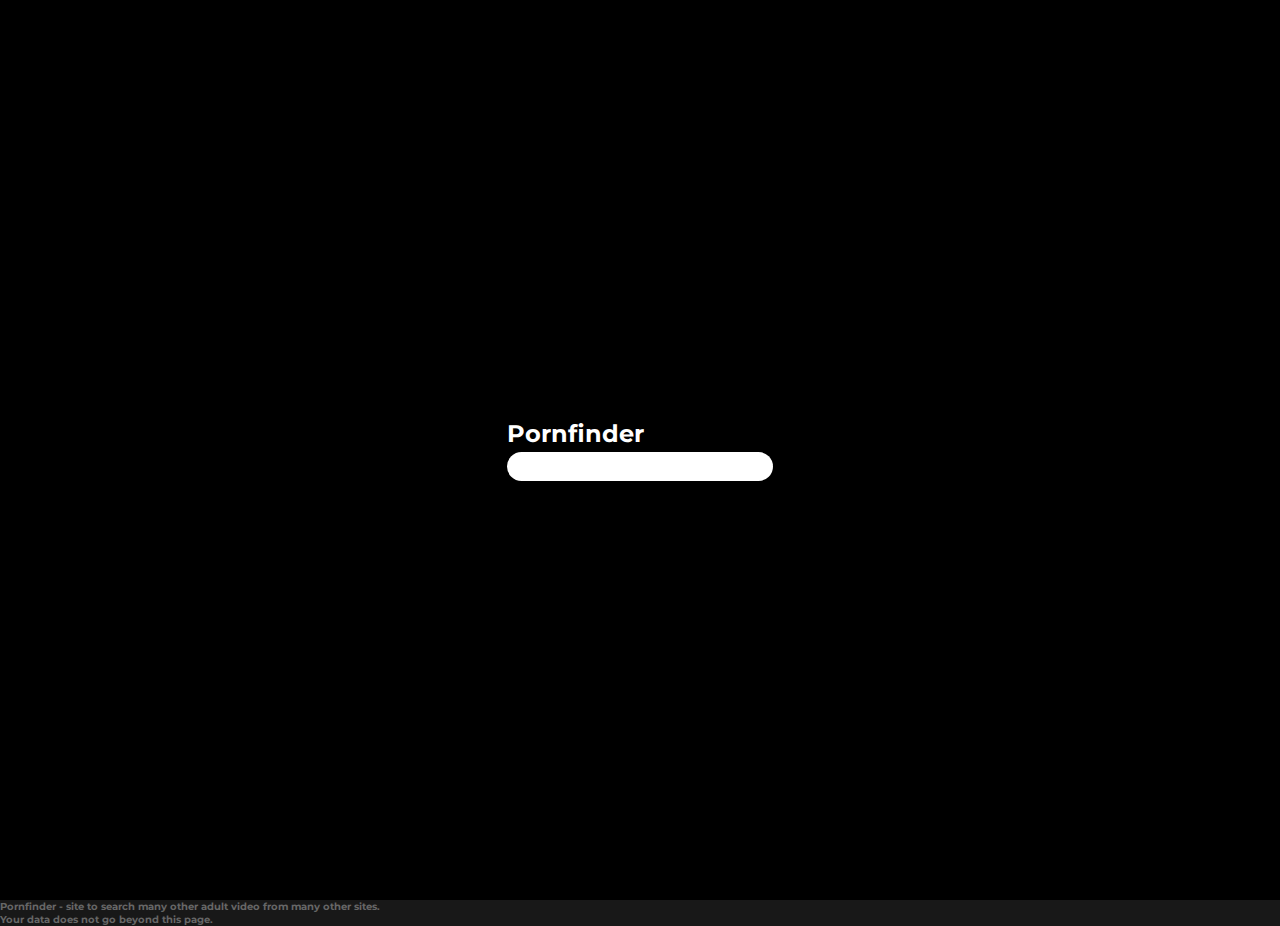
==== index.html @ 5f5fb8e8 "sw" ====
<!DOCTYPE html>
<html>
<head>
    <link href="https://fonts.googleapis.com/css?family=Montserrat&display=swap" rel="stylesheet"/>
    <link href="main.css" rel="stylesheet"/>
    <title>Pornfinder</title></head>
<body>
<div class="v4_2">
    <div class="v6_6">
        <div class="v6_8"><span class="v4_3">Pornfinder</span>
            <form id="os" action="onsearch/index.html" method="get">
                <label>
                    <label for="text"></label>
                    <input type="text" name="text" id="text" class="v4_4"/>
                </label>
            </form>
            <label>

            </label>

        </div>
    </div>
</div>
<footer style="background-color: #181818;color: #666;font-size: 10px;">
    Pornfinder - site to search many other adult video from many other sites.
    <br/>
    Your data does not go beyond this page.
</footer>
</body>
</html>
---- main.css ----
* {
  box-sizing: border-box;
}
.navbar {
  background-color: #333;
  overflow: hidden;
  position: fixed;
  bottom: 0;
  width: 100%;
  padding: 5px;
}
html, body {
  width: 100%;
  height: 100%;
  padding: 0;
  margin: 0;
  font-family: Montserrat, serif;
  font-weight: Bold;
  font-size: 24px;
}
.v4_2 {
  width: 100%;
  height: 100%;
  background: rgba(0,0,0,1);
  overflow: hidden;
}
.v6_6 {
  background: no-repeat center center;
  background-size: cover;
  opacity: 1;
  overflow: hidden;
  display: flex;
  align-items: center;
  justify-content: center;
  height: 100%;
  width: 100%;
}
.v6_8 {
  display: flex;
  flex-direction: column;
  /* располагать элементы по левую сторону, а не растягивать их по умолчанию */
  align-items: flex-start;
  opacity: 1;
  overflow: hidden;
}
.v4_3 {
  width: 136px;
  color: rgba(255,255,255,1);

  text-align: center;
}
.v6_7 {
  width: 266px;
  height: 29px;
  background-repeat: no-repeat;
  background-position: center center;
  background-size: cover;
  overflow: hidden;
}
.v4_4 {
  font-family: Montserrat, serif;
  border: 0;
  box-sizing: border-box; /** позволит добавить padding */
  outline: 0;
  padding: 10px;
  width: 266px;
  height: 29px;
  background: rgba(255,255,255,1);
  border-radius: 1488px;
  overflow: hidden;
}
.v4_5 {
  width: 262px;
  height: 25px;
  background: rgba(0,0,0,1);
  border-radius: 1488px;
  overflow: hidden;
}
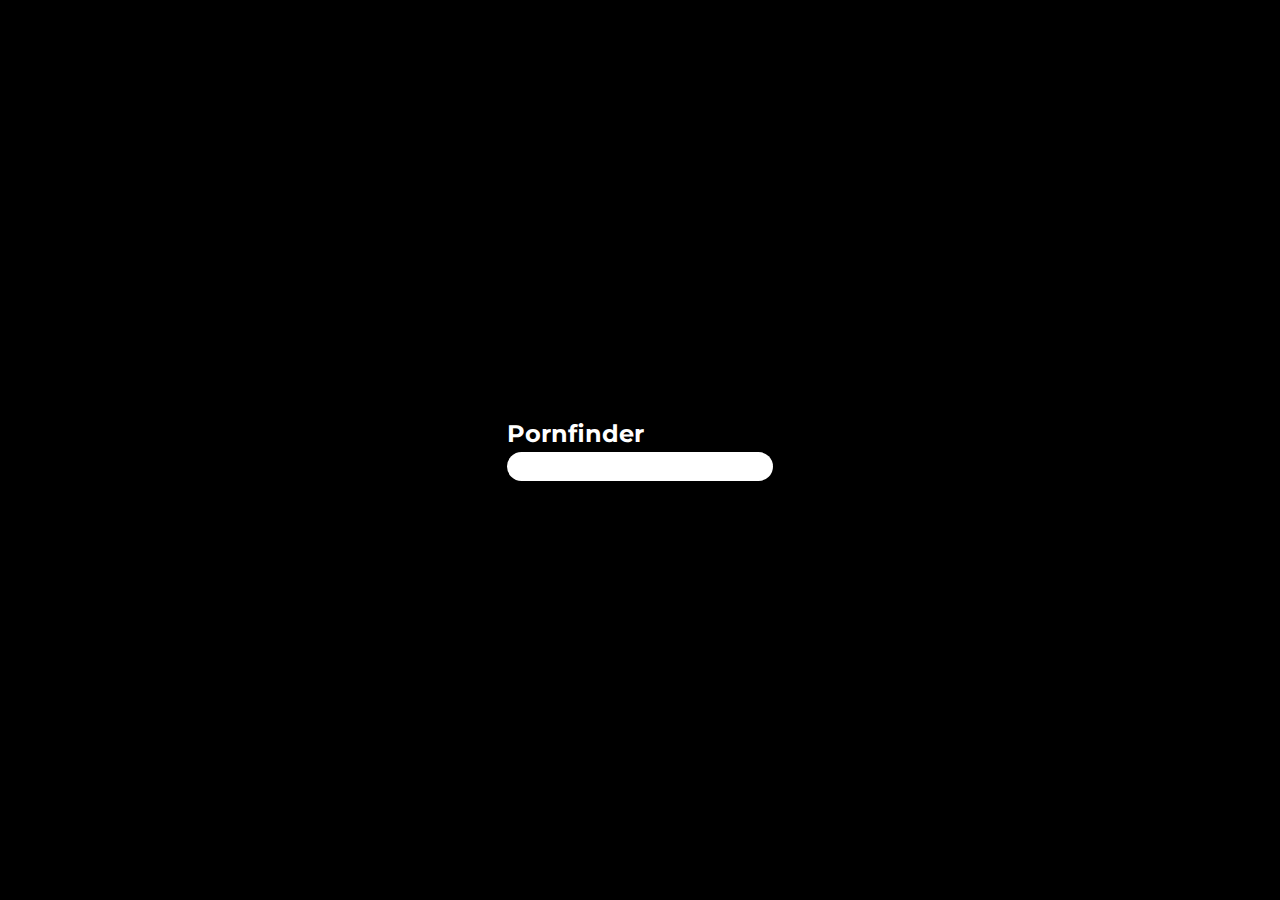
==== commit eb8ace89: "ju" ====
--- a/index.html
+++ b/index.html
@@ -21,10 +21,5 @@
         </div>
     </div>
 </div>
-<footer style="background-color: #181818;color: #666;font-size: 10px;">
-    Pornfinder - site to search many other adult video from many other sites.
-    <br/>
-    Your data does not go beyond this page.
-</footer>
 </body>
 </html>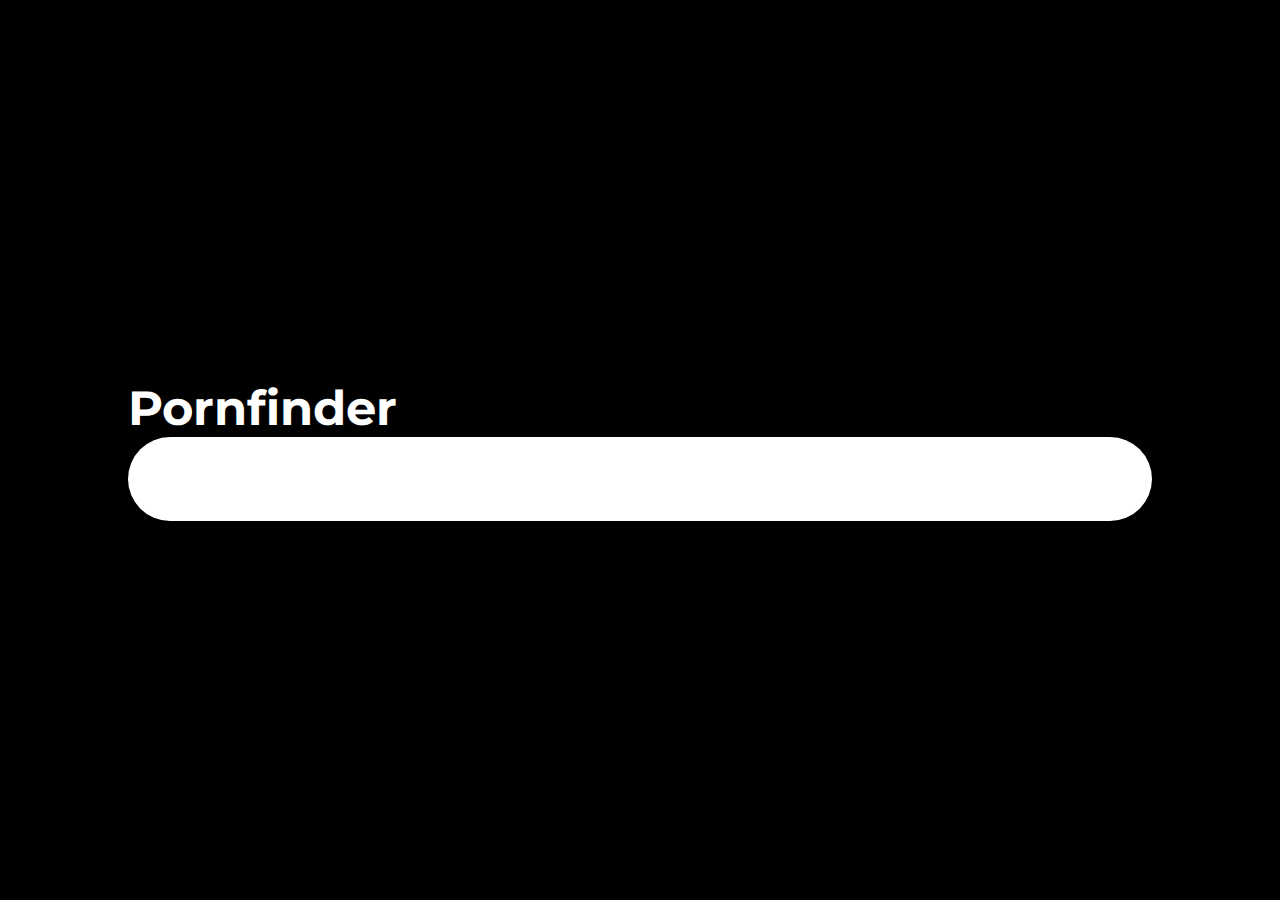
==== commit baa24ea2: "search" ====
--- a/index.html
+++ b/index.html
@@ -3,20 +3,16 @@
 <head>
     <link href="https://fonts.googleapis.com/css?family=Montserrat&display=swap" rel="stylesheet"/>
     <link href="main.css" rel="stylesheet"/>
-    <title>Pornfinder</title></head>
+    <title>Search Pf</title></head>
 <body>
 <div class="v4_2">
     <div class="v6_6">
         <div class="v6_8"><span class="v4_3">Pornfinder</span>
-            <form id="os" action="onsearch/index.html" method="get">
-                <label>
-                    <label for="text"></label>
-                    <input type="text" name="text" id="text" class="v4_4"/>
+            <form id="os" action="onsearch/index.html" method="get" class="v4_4" style="font-size:0;">
+                <label for="text">
+                    <input type="text" name="text" id="text" class="v4_4">
                 </label>
             </form>
-            <label>
-
-            </label>
 
         </div>
     </div>
--- a/main.css
+++ b/main.css
@@ -1,13 +1,5 @@
 * {
   box-sizing: border-box;
-}
-.navbar {
-  background-color: #333;
-  overflow: hidden;
-  position: fixed;
-  bottom: 0;
-  width: 100%;
-  padding: 5px;
 }
 html, body {
   width: 100%;
@@ -16,7 +8,7 @@
   margin: 0;
   font-family: Montserrat, serif;
   font-weight: Bold;
-  font-size: 24px;
+  font-size: 48px;
 }
 .v4_2 {
   width: 100%;
@@ -38,13 +30,13 @@
 .v6_8 {
   display: flex;
   flex-direction: column;
-  /* располагать элементы по левую сторону, а не растягивать их по умолчанию */
+  /* Ãƒâ€˜Ã¢â€šÂ¬ÃƒÂÃ‚Â°Ãƒâ€˜Ã‚ÂÃƒÂÃ‚Â¿ÃƒÂÃ‚Â¾ÃƒÂÃ‚Â»ÃƒÂÃ‚Â°ÃƒÂÃ‚Â³ÃƒÂÃ‚Â°Ãƒâ€˜Ã¢â‚¬Å¡Ãƒâ€˜Ã…â€™ Ãƒâ€˜Ã‚ÂÃƒÂÃ‚Â»ÃƒÂÃ‚ÂµÃƒÂÃ‚Â¼ÃƒÂÃ‚ÂµÃƒÂÃ‚Â½Ãƒâ€˜Ã¢â‚¬Å¡Ãƒâ€˜Ã¢â‚¬Â¹ ÃƒÂÃ‚Â¿ÃƒÂÃ‚Â¾ ÃƒÂÃ‚Â»ÃƒÂÃ‚ÂµÃƒÂÃ‚Â²Ãƒâ€˜Ã†â€™Ãƒâ€˜Ã…Â½ Ãƒâ€˜Ã‚ÂÃƒâ€˜Ã¢â‚¬Å¡ÃƒÂÃ‚Â¾Ãƒâ€˜Ã¢â€šÂ¬ÃƒÂÃ‚Â¾ÃƒÂÃ‚Â½Ãƒâ€˜Ã†â€™, ÃƒÂÃ‚Â° ÃƒÂÃ‚Â½ÃƒÂÃ‚Âµ Ãƒâ€˜Ã¢â€šÂ¬ÃƒÂÃ‚Â°Ãƒâ€˜Ã‚ÂÃƒâ€˜Ã¢â‚¬Å¡Ãƒâ€˜Ã‚ÂÃƒÂÃ‚Â³ÃƒÂÃ‚Â¸ÃƒÂÃ‚Â²ÃƒÂÃ‚Â°Ãƒâ€˜Ã¢â‚¬Å¡Ãƒâ€˜Ã…â€™ ÃƒÂÃ‚Â¸Ãƒâ€˜Ã¢â‚¬Â¦ ÃƒÂÃ‚Â¿ÃƒÂÃ‚Â¾ Ãƒâ€˜Ã†â€™ÃƒÂÃ‚Â¼ÃƒÂÃ‚Â¾ÃƒÂÃ‚Â»Ãƒâ€˜Ã¢â‚¬Â¡ÃƒÂÃ‚Â°ÃƒÂÃ‚Â½ÃƒÂÃ‚Â¸Ãƒâ€˜Ã…Â½ */
   align-items: flex-start;
   opacity: 1;
+  width: 80%;
   overflow: hidden;
 }
 .v4_3 {
-  width: 136px;
   color: rgba(255,255,255,1);
 
   text-align: center;
@@ -59,12 +51,13 @@
 }
 .v4_4 {
   font-family: Montserrat, serif;
+  font-size: 36px;
   border: 0;
-  box-sizing: border-box; /** позволит добавить padding */
+  box-sizing: border-box; /** ÃƒÂÃ‚Â¿ÃƒÂÃ‚Â¾ÃƒÂÃ‚Â·ÃƒÂÃ‚Â²ÃƒÂÃ‚Â¾ÃƒÂÃ‚Â»ÃƒÂÃ‚Â¸Ãƒâ€˜Ã¢â‚¬Å¡ ÃƒÂÃ‚Â´ÃƒÂÃ‚Â¾ÃƒÂÃ‚Â±ÃƒÂÃ‚Â°ÃƒÂÃ‚Â²ÃƒÂÃ‚Â¸Ãƒâ€˜Ã¢â‚¬Å¡Ãƒâ€˜Ã…â€™ padding */
   outline: 0;
   padding: 10px;
-  width: 266px;
-  height: 29px;
+  width: 100%;
+  height: 100%;
   background: rgba(255,255,255,1);
   border-radius: 1488px;
   overflow: hidden;
